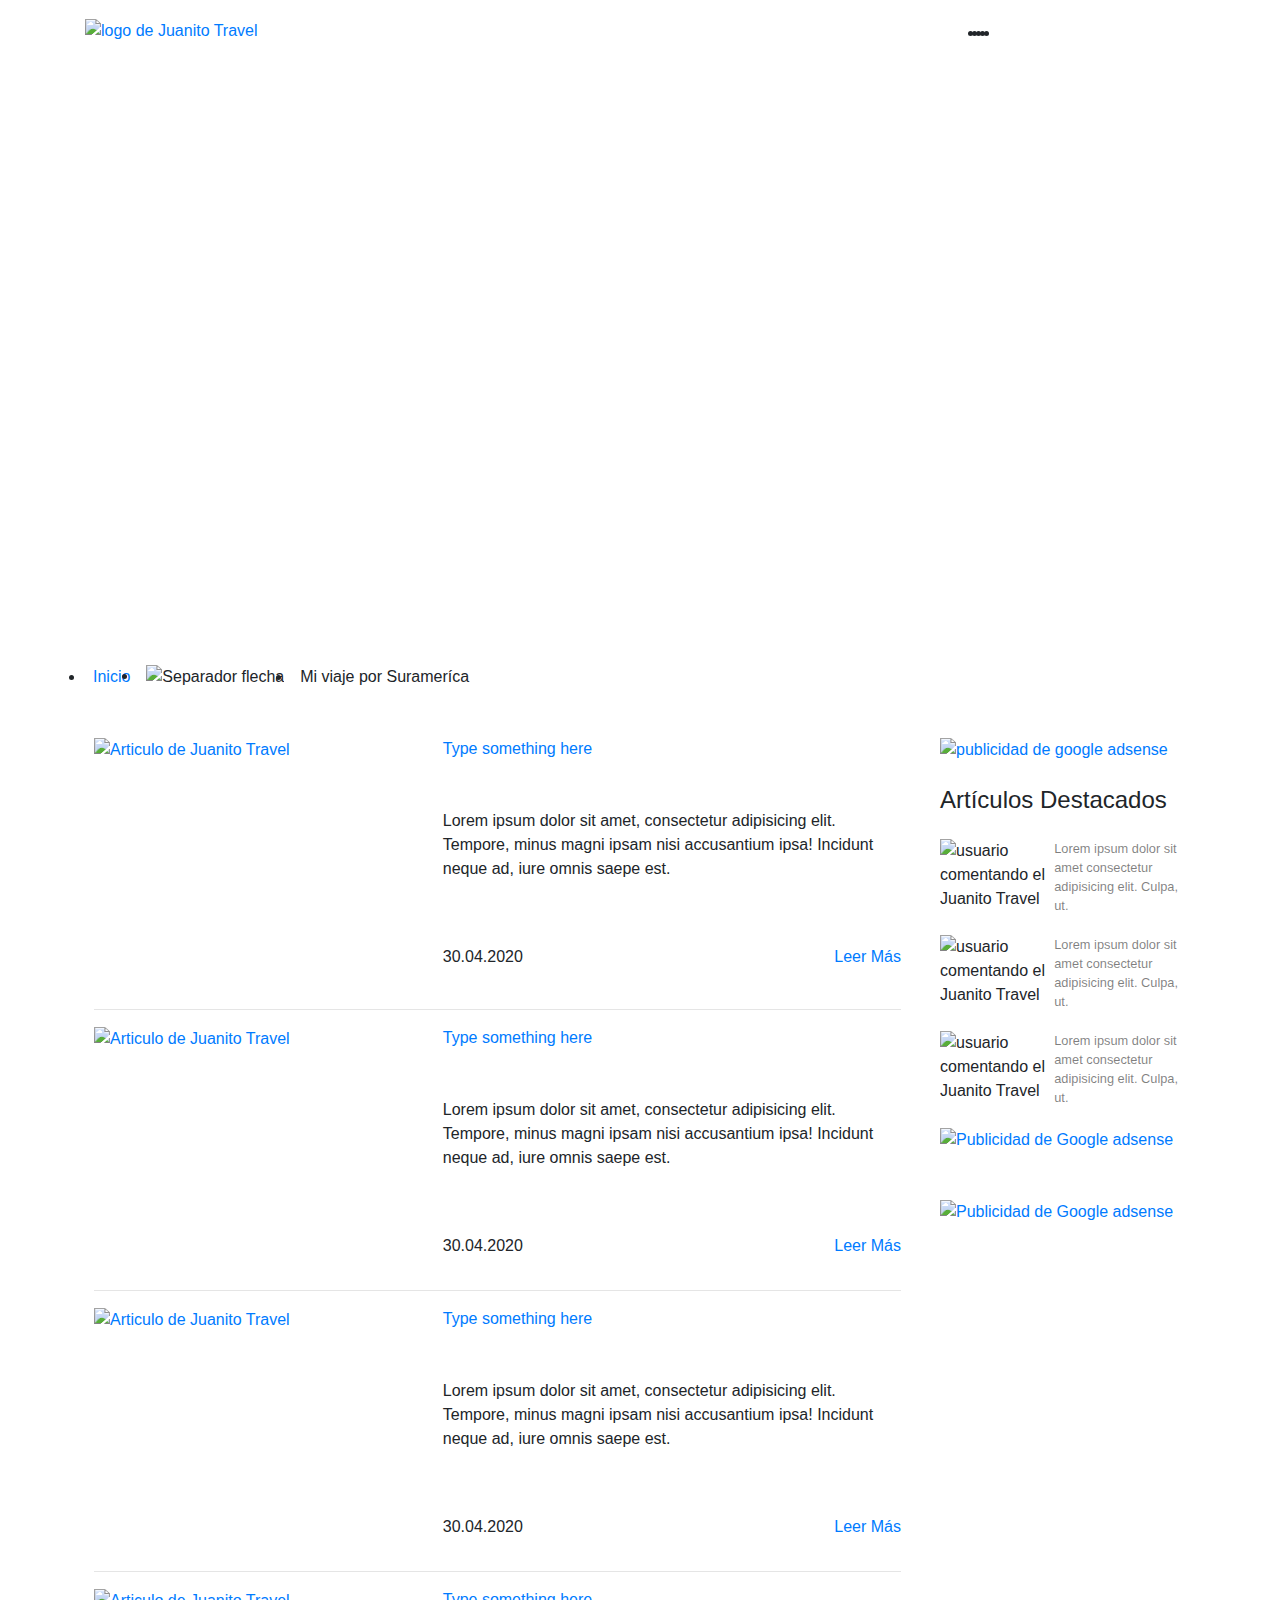
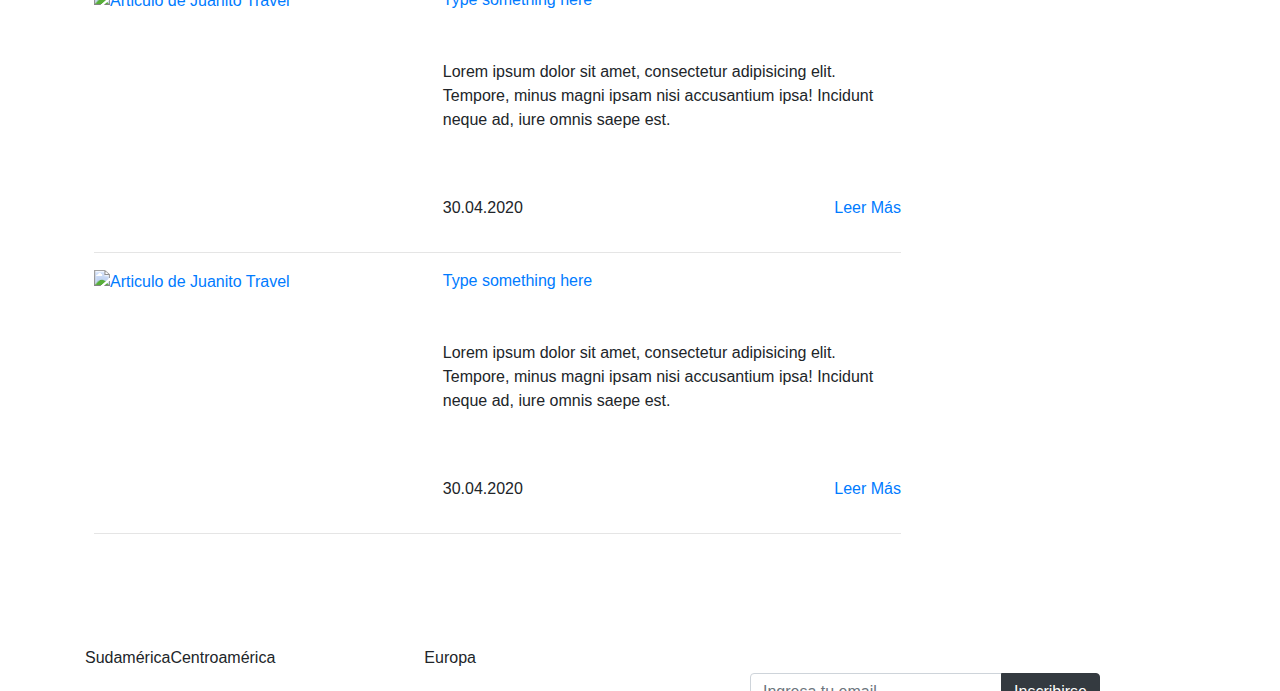
==== categoria.html @ 9dcd5833 "Agregando las secciones a la página categoria.html" ====
<!doctype html>
<html lang="es">
  <head>
    <meta charset="utf-8">
    <meta name="viewport" content="width=device-width, initial-scale=1, shrink-to-fit=no">

    <!-- BOOTSTRAP CSS -->
    <link rel="stylesheet" href="https://stackpath.bootstrapcdn.com/bootstrap/4.4.1/css/bootstrap.min.css" integrity="sha384-Vkoo8x4CGsO3+Hhxv8T/Q5PaXtkKtu6ug5TOeNV6gBiFeWPGFN9MuhOf23Q9Ifjh" crossorigin="anonymous">
    <!-- FUENTES DE GOOGLE FONTS -->
    <link href="https://fonts.googleapis.com/css2?family=Chewy&family=Open+Sans:wght@300;400&display=swap" rel="stylesheet">    
    <!-- ICONOS DE FONTAWESOME -->
    <link rel="stylesheet" href="https://use.fontawesome.com/releases/v5.6.0/css/all.css" integrity="sha384-aOkxzJ5uQz7WBObEZcHvV5JvRW3TUc2rNPA7pe3AwnsUohiw1Vj2Rgx2KSOkF5+h" crossorigin="anonymous">
    <!-- SWIPER - PARA EL SLIDER DE IMAGENES -->
    <link rel="stylesheet" href="css/swiper.min.css">
    <!-- UNIVERSAL PARALLAX -->
    <link rel="stylesheet" href="css/universal-parallax.css">
    <!-- ESTILOS PROPIOS -->
    <link rel="stylesheet" href="css/style.css">
    <!-- ICONO DE LA PÁGINA -->
    <link rel="icon" href="img/icono.jpg">
    <title>Juanito Travel | Categoría X</title>
  </head>
  <body id="cuerpo" class="">

    <!-- ENCABEZADO -->
    <header id="encabezado">
        <div class="container-fluid px-0">
           <div class="container">
               <div class="row align-items-center">
                   <!-- LOGO -->
                   <div class="col-10 col-md-8 col-lg-6">
                        <a href="index.html">
                            <img src="img/logotipo-negativo.png" alt="logo de Juanito Travel" class="img-fluid logotipo">
                        </a>
                   </div>
                   <!-- REDES SOCIALES -->
                   <div class="col-md-2 col-lg-4 p-3 redes d-none d-md-block">
                    <ul class="d-flex mb-0 justify-content-end">
                        <li>
                            <a href="#" target="_blank">
                                <i class="fab fa-facebook-f rounded-circle mr-1 lead text-white"></i>
                            </a>
                        </li>
                        <li>
                            <a href="#" target="_blank">
                                <i class="fab fa-instagram rounded-circle mr-1 lead text-white"></i>
                            </a>
                        </li>
                        <li>
                            <a href="#" target="_blank">
                                <i class="fab fa-twitter rounded-circle mr-1 lead text-white"></i>
                            </a>
                        </li>
                        <li>
                            <a href="#" target="_blank">
                                <i class="fab fa-youtube rounded-circle mr-1 lead text-white"></i>
                            </a>
                        </li>
                        <li>
                            <a href="#" target="_blank">
                                <i class="fab fa-snapchat-ghost rounded-circle mr-1 lead text-white"></i>
                            </a>
                        </li>
                    </ul>
                   </div>
                   <!-- BUSCADOR Y BOTÓN MENU-->
                   <div class="col-2 col-md-2 col-lg-2 px-3 py-2 d-flex justify-content-end align-items-center text-white">
                        <!-- BUSCADOR -->
                        <div class="buscador  d-none d-md-block">
                            <i class="fas fa-search lead mr-lg-5 mr-md-3" data-toggle="collapse" data-target="#buscador"></i>
                        </div>
                        <!-- BOTÓN MENU -->
                        <div class="botonMenu">
                            <i class="fas fa-bars lead"></i>
                        </div>
                   </div>
               </div>
               <!-- FORMULARIO DEL BUSCADOR -->
               <div class="row justify-content-end">
                   <div class="col-12 col-lg-6">
                        <div class="collapse" id="buscador">
                            <form action="#" id="formBuscador">
                                <div class="form-group">
                                    <label class="sr-only" for="buscar">Buscar</label>
                                    <div class="input-group mb-2 mr-sm-2">
                                        <input type="text" class="form-control" id="buscar" placeholder="Buscar...">
                                        <div class="input-group-prepend">
                                            <div class="input-group-text">
                                                <i class="fas fa-search text-white"></i>
                                            </div>
                                        </div>
                                    </div>
                                </div>
                            </form>
                        </div>
                   </div>
               </div>
           </div>
        </div>
    </header>

    <!-- ICONOS DE REDES SOCIALES PARA MOVIL -->
    <section id="redesSocialesMovil">
        <div class="redes d-block d-md-none">
            <ul class="d-flex p-0 py-2 mb-0 justify-content-center">
                <li>
                    <a href="#" target="_blank">
                        <i class="fab fa-facebook-f rounded-circle mr-3 mr-sm-4 lead text-white"></i>
                    </a>
                </li>
                <li>
                    <a href="#" target="_blank">
                        <i class="fab fa-instagram rounded-circle mr-3 mr-sm-4 lead text-white"></i>
                    </a>
                </li>
                <li>
                    <a href="#" target="_blank">
                        <i class="fab fa-twitter rounded-circle mr-3 mr-sm-4 lead text-white"></i>
                    </a>
                </li>
                <li>
                    <a href="#" target="_blank">
                        <i class="fab fa-youtube rounded-circle mr-3 mr-sm-4 lead text-white"></i>
                    </a>
                </li>
                <li>
                    <a href="#" target="_blank">
                        <i class="fab fa-snapchat-ghost rounded-circle mr-3 mr-sm-4 lead text-white"></i>
                    </a>
                </li>
            </ul>
        </div>
    </section>

    <!-- BANNER DE IMAGENES -->
    <section id="bannerParallax">
        <div class="parallax" data-parallax-image="img/bannerGrande01.jpg"></div>
        <div class="container-fluid h-100">
            <div class="row justify-content-center align-items-center h-100 text-white">
                <div class="col-12 text-center d-none d-md-block">
                    <h2 class="titulo mt-4 mt-lg-0">Watch how we work</h2>       
                    <p>Lorem ipsum dolor sit, amet consectetur adipisicing elit. Nisi voluptate porro atque.</p>             
                </div>
            </div>
        </div>
    </section>

    <!-- BUSCADOR PARA PANTALLAS MOVIL -->
    <section id="buscadorMovil" class="d-block d-md-none">
        <div class="container mt-3">
            <div class="row">
                <div class="col-12">
                    <form action="#" id="formBuscadorMovil">
                        <div class="form-group">
                            <label class="sr-only" for="buscar">Buscar</label>
                            <div class="input-group input-group-sm mb-2 mr-sm-2">
                                <input type="text" class="form-control" id="buscar" placeholder="Buscar...">
                                <div class="input-group-prepend">
                                    <div class="input-group-text">
                                        <i class="fas fa-search text-white"></i>
                                    </div>
                                </div>
                            </div>
                        </div>
                    </form>
                </div>
            </div>
        </div>
    </section>

    <!-- MENU PRINCIPAL -->
    <div id="menuPrincipal">
        <div class="container-fluid h-100">
            <div class="row h-100 align-items-center no-gutters">
                <div class="col-12">
                    <span class="btnClose text-white">X</span>
                    <nav class="menu d-flex flex-column text-center">
                        <ul class="list-unstyled mb-0">
                            <li>
                                <a href="categoria.html" class="text-white font-weight-light">Mi viaje por Sudamérica</a>
                            </li>
                            <li>
                                <a href="categoria.html" class="text-white font-weight-light">Mi viaje por Centroamérica</a>
                            </li>
                            <li>
                                <a href="categoria.html" class="text-white font-weight-light">Mi viaje por Norteamérica</a>
                            </li>
                            <li>
                                <a href="categoria.html" class="text-white font-weight-light">Mi viaje por Europa</a>
                            </li>
                            <li>
                                <a href="categoria.html" class="text-white font-weight-light">Mi viaje por Asia</a>
                            </li>
                            <li>
                                <a href="categoria.html" class="text-white font-weight-light">Mi viaje por Africa</a>
                            </li>
                            <li>
                                <a href="categoria.html" class="text-white font-weight-light">Mi viaje por Oceanía</a>
                            </li>
                        </ul>
                    </nav>
                </div>
            </div>
        </div>
    </div>


    <!-- ARTICULOS Y PUBLICIDAD -->
    <section id="articulosPublicidad" class="mb-5 mb-md-3 pb-4 pb-md-0 mt-3 mt-md-5">
        <div class="container">
            <!-- BREADCRUMB -->
            <div class="row">
                <div class="col-auto migaDePan">
                    <ul class="d-flex align-items-center mb-3 mb-md-5 px-0">
                        <li class="px-2">
                            <a href="index.html">Inicio</a>
                        </li>
                        <li class="px-2">
                            <img src="img/separador.png" alt="Separador flecha">
                        </li>
                        <li class="px-2">
                            Mi viaje por Surameríca
                        </li>
                    </ul>
                </div>
            </div>
            <div class="row">
                <!-- ARTICULOS -->
                <div class="col-12 col-md-8 col-lg-9 px-4">
                    <!-- ARTICULO 1 -->
                    <div class="row mb-4">
                        <div class="col-12 col-lg-5">
                            <a href="articulo.html" class="titulo d-block d-lg-none py-3">Type something here</a>
                            <p class="fecha d-block d-lg-none">30.04.2020</p>
                            <a href="articulo.html">
                                <img src="img/articulo06.png" alt="Articulo de Juanito Travel" class="img-fluid">
                            </a>
                        </div>
                        <div class="col-12 col-lg-7 contenidoArticulo">
                            <a href="articulo.html" class="titulo d-none d-lg-block">Type something here</a>
                            <p class="py-2 py-lg-5">Lorem ipsum dolor sit amet, consectetur adipisicing elit. Tempore, minus magni ipsam nisi accusantium ipsa! Incidunt neque ad, iure omnis saepe est.</p>
                            <a href="articulo.html" class="float-right">Leer Más</a>
                            <p class="fecha d-none d-lg-block">30.04.2020</p>
                        </div>
                    </div>

                    <hr class="separador">

                    <!-- ARTICULO 2 -->
                    <div class="row">
                        <div class="col-12 col-lg-5">
                            <a href="articulo.html" class="titulo d-block d-lg-none py-3">Type something here</a>
                            <p class="fecha d-block d-lg-none">30.04.2020</p>
                            <a href="articulo.html">
                                <img src="img/articulo07.png" alt="Articulo de Juanito Travel" class="img-fluid">
                            </a>
                        </div>
                        <div class="col-12 col-lg-7 contenidoArticulo">
                            <a href="articulo.html" class="titulo d-none d-lg-block">Type something here</a>
                            <p class="py-2 py-lg-5">Lorem ipsum dolor sit amet, consectetur adipisicing elit. Tempore, minus magni ipsam nisi accusantium ipsa! Incidunt neque ad, iure omnis saepe est.</p>
                            <a href="articulo.html" class="float-right">Leer Más</a>
                            <p class="fecha d-none d-lg-block">30.04.2020</p>
                        </div>
                    </div>

                    <hr class="separador">

                    <div class="row">
                        <div class="col-12">
                            <a href="#">
                                <img src="img/ad02.jpg" alt="Publicidad de Google adsense" class="img-fluid w-100 d-block d-lg-none">
                            </a>
                        </div>
                    </div>

                    <!-- ARTICULO 3 -->
                    <div class="row">
                        <div class="col-12 col-lg-5">
                            <a href="articulo.html" class="titulo d-block d-lg-none py-3">Type something here</a>
                            <p class="fecha d-block d-lg-none">30.04.2020</p>
                            <a href="articulo.html">
                                <img src="img/articulo08.png" alt="Articulo de Juanito Travel" class="img-fluid">
                            </a>
                        </div>
                        <div class="col-12 col-lg-7 contenidoArticulo">
                            <a href="articulo.html" class="titulo d-none d-lg-block">Type something here</a>
                            <p class="py-2 py-lg-5">Lorem ipsum dolor sit amet, consectetur adipisicing elit. Tempore, minus magni ipsam nisi accusantium ipsa! Incidunt neque ad, iure omnis saepe est.</p>
                            <a href="articulo.html" class="float-right">Leer Más</a>
                            <p class="fecha d-none d-lg-block">30.04.2020</p>
                        </div>
                    </div>

                    <hr class="separador">

                    <!-- ARTICULO 4 -->
                    <div class="row">
                        <div class="col-12 col-lg-5">
                            <a href="articulo.html" class="titulo d-block d-lg-none py-3">Type something here</a>
                            <p class="fecha d-block d-lg-none">30.04.2020</p>
                            <a href="articulo.html">
                                <img src="img/articulo09.png" alt="Articulo de Juanito Travel" class="img-fluid">
                            </a>
                        </div>
                        <div class="col-12 col-lg-7 contenidoArticulo">
                            <a href="articulo.html" class="titulo d-none d-lg-block">Type something here</a>
                            <p class="py-2 py-lg-5">Lorem ipsum dolor sit amet, consectetur adipisicing elit. Tempore, minus magni ipsam nisi accusantium ipsa! Incidunt neque ad, iure omnis saepe est.</p>
                            <a href="articulo.html" class="float-right">Leer Más</a>
                            <p class="fecha d-none d-lg-block">30.04.2020</p>
                        </div>
                    </div>

                    <hr class="separador">

                    <!-- ARTICULO 5 -->
                    <div class="row">
                        <div class="col-12 col-lg-5">
                            <a href="articulo.html" class="titulo d-block d-lg-none py-3">Type something here</a>
                            <p class="fecha d-block d-lg-none">30.04.2020</p>
                            <a href="articulo.html">
                                <img src="img/articulo10.png" alt="Articulo de Juanito Travel" class="img-fluid">
                            </a>
                        </div>
                        <div class="col-12 col-lg-7 contenidoArticulo">
                            <a href="articulo.html" class="titulo d-none d-lg-block">Type something here</a>
                            <p class="py-2 py-lg-5">Lorem ipsum dolor sit amet, consectetur adipisicing elit. Tempore, minus magni ipsam nisi accusantium ipsa! Incidunt neque ad, iure omnis saepe est.</p>
                            <a href="articulo.html" class="float-right">Leer Más</a>
                            <p class="fecha d-none d-lg-block">30.04.2020</p>
                        </div>
                    </div>

                    <hr class="separador">

                    <div class="row justify-content-center">
                        <div class="col-auto">
                            <ul id="pagination" class=""></ul>
                        </div>
                    </div>

                </div>
                <!-- PUBLICIDAD -->
                <div class="col-md-4 col-lg-3 d-none d-md-block">
                    <div class="row">
                        <div class="col-12 mb-4">
                            <a href="#">
                                <img src="img/ad03.png" alt="publicidad de google adsense" class="img-fluid">
                            </a>
                        </div>
                        <div class="col-12">
                            <h4 class="mb-4">Artículos Destacados</h4>
                            <div class="row no-gutters">
                                <div class="col-5 mb-4">
                                    <img src="img/com01.jpg" alt="usuario comentando el Juanito Travel" class="img-fluid">
                                </div>
                                <div class="col-7">
                                    <p class="small pl-2 mb-0 text-black-50">Lorem ipsum dolor sit amet consectetur adipisicing elit. Culpa, ut.</p>
                                </div>
                                <div class="col-5 mb-4">
                                    <img src="img/com02.jpg" alt="usuario comentando el Juanito Travel" class="img-fluid">
                                </div>
                                <div class="col-7">
                                    <p class="small pl-2 mb-0 text-black-50">Lorem ipsum dolor sit amet consectetur adipisicing elit. Culpa, ut.</p>
                                </div>
                                <div class="col-5 mb-4">
                                    <img src="img/com03.jpg" alt="usuario comentando el Juanito Travel" class="img-fluid">
                                </div>
                                <div class="col-7">
                                    <p class="small pl-2 mb-0 text-black-50">Lorem ipsum dolor sit amet consectetur adipisicing elit. Culpa, ut.</p>
                                </div>
                            </div>
                        </div>
                        <div class="col-12 mb-4">
                            <a href="#">
                                <img src="img/ad02.jpg" alt="Publicidad de Google adsense" class="img-fluid">
                            </a>
                        </div>
                        <div class="col-12 my-4">
                            <a href="#">
                                <img src="img/ad05.png" alt="Publicidad de Google adsense" class="img-fluid">
                            </a>
                        </div>
                    </div>
                </div>
            </div>
        </div>
    </section>

    <a href="#" id="scrollUp"></a>

    <!-- PIE DE PÁGINA -->
    <section id="pieDePagina" class="py-5 d-none d-md-block">
        <div class="container-lg">
            <div class="row align-items-center">
                <!-- GRID DE IMAGENES -->
                <div class="col-md-7 col-lg-6">
                    <div class="d-flex">

                        <div class="d-flex flex-column columna1">
                            <figure class="foto1">
                                <p class="py-1">Sudamérica</p>
                            </figure>
                            <figure class="foto2">
                                <p class="py-1">Africa</p>
                            </figure>
                            <figure class="d-block d-md-none foto6">
                                <p class="py-1">Asia</p>
                            </figure>
                        </div>
        
                        <div class="d-md-flex flex-column flex-fill columna2">
                            <div class="d-md-flex flex-fill">
                                <figure class="flex-fill foto3">
                                    <p class="py-1">Centroamérica</p>
                                </figure>
                                <figure class="flex-fill foto4">
                                    <p class="py-1">Europa</p>
                                </figure>
                            </div>
                            <figure class="flex-fill foto5">
                                <p class="py-1">Norteamérica</p>
                            </figure>
                        </div>
        
                    </div>
                </div>
                <!-- NEWLETTERS -->
                <div class="col-md-5 col-lg-6">
                    <div class="row justify-content-center">
                        <div class="col-12 col-lg-8">
                            <h3 class="text-white h6">Inscríbete en nuestro newletter:</h3>
                            <form action="#" id="formularioNewletter" class="my-4">
                                <div class="form-group">
                                    <div class="input-group">
                                        <input type="text" class="form-control" placeholder="Ingresa tu email" aria-label="" aria-describedby="basic-addon1">
                                        <div class="input-group-append">
                                        <a class="btn btn-dark" href="#">Inscribirse</a>
                                        </div>
                                    </div>
                                </div>
                            </form>
                            <div>
                                <ul class="d-flex p-0 py-2 mb-0">
                                    <li>
                                        <a href="#" target="_blank">
                                            <i class="fab fa-facebook-f rounded-circle mr-3 mr-sm-4 lead text-white"></i>
                                        </a>
                                    </li>
                                    <li>
                                        <a href="#" target="_blank">
                                            <i class="fab fa-instagram rounded-circle mr-3 mr-sm-4 lead text-white"></i>
                                        </a>
                                    </li>
                                    <li>
                                        <a href="#" target="_blank">
                                            <i class="fab fa-twitter rounded-circle mr-3 mr-sm-4 lead text-white"></i>
                                        </a>
                                    </li>
                                    <li>
                                        <a href="#" target="_blank">
                                            <i class="fab fa-youtube rounded-circle mr-3 mr-sm-4 lead text-white"></i>
                                        </a>
                                    </li>
                                    <li>
                                        <a href="#" target="_blank">
                                            <i class="fab fa-snapchat-ghost rounded-circle mr-3 mr-sm-4 lead text-white"></i>
                                        </a>
                                    </li>
                                </ul>
                            </div>
                        </div>
                    </div>
                </div>
            </div>
        </div>
    </section>
 
    <!-- SCRIPTS -->
    <script src="https://code.jquery.com/jquery-3.4.1.slim.min.js" integrity="sha384-J6qa4849blE2+poT4WnyKhv5vZF5SrPo0iEjwBvKU7imGFAV0wwj1yYfoRSJoZ+n" crossorigin="anonymous"></script>
    <script src="https://cdn.jsdelivr.net/npm/popper.js@1.16.0/dist/umd/popper.min.js" integrity="sha384-Q6E9RHvbIyZFJoft+2mJbHaEWldlvI9IOYy5n3zV9zzTtmI3UksdQRVvoxMfooAo" crossorigin="anonymous"></script>
    <script src="https://stackpath.bootstrapcdn.com/bootstrap/4.4.1/js/bootstrap.min.js" integrity="sha384-wfSDF2E50Y2D1uUdj0O3uMBJnjuUD4Ih7YwaYd1iqfktj0Uod8GCExl3Og8ifwB6" crossorigin="anonymous"></script>
    <!-- SWIPER - PARA EL SLIDER DE IMAGENES -->
    <script src="js/swiper.min.js"></script>
    <!-- jQuery Pagination plugin -->
    <script src="js/pagination.min.js"></script>
    <!-- UNIVERSAL PARALLAX -->
    <script src="js/universal-parallax.js"></script>

    <script src="js/scripts.js"></script>

    <script>
        /*
            PARA CONFIGURAR UNIVERSAL PARALLAX
        */
        new universalParallax().init({
            speed: 6.0
        });
    </script>
</body>
</html>
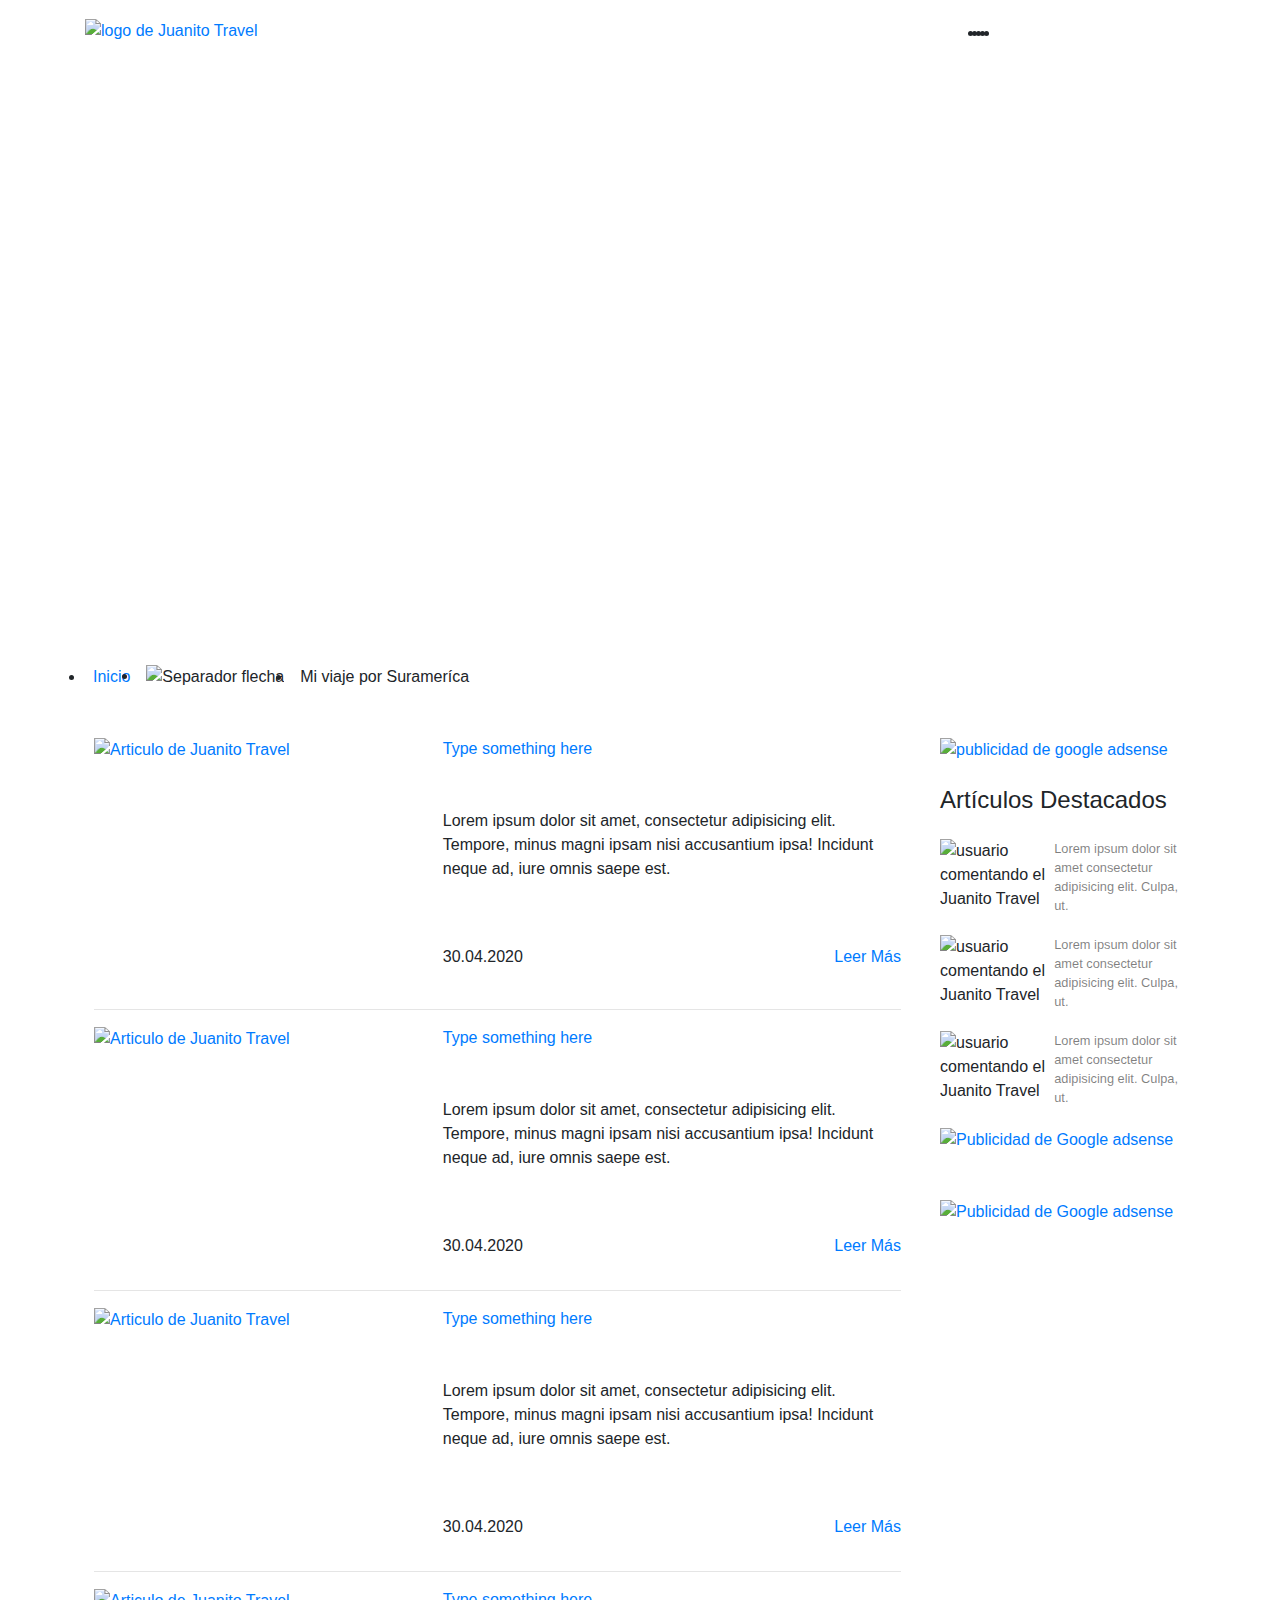
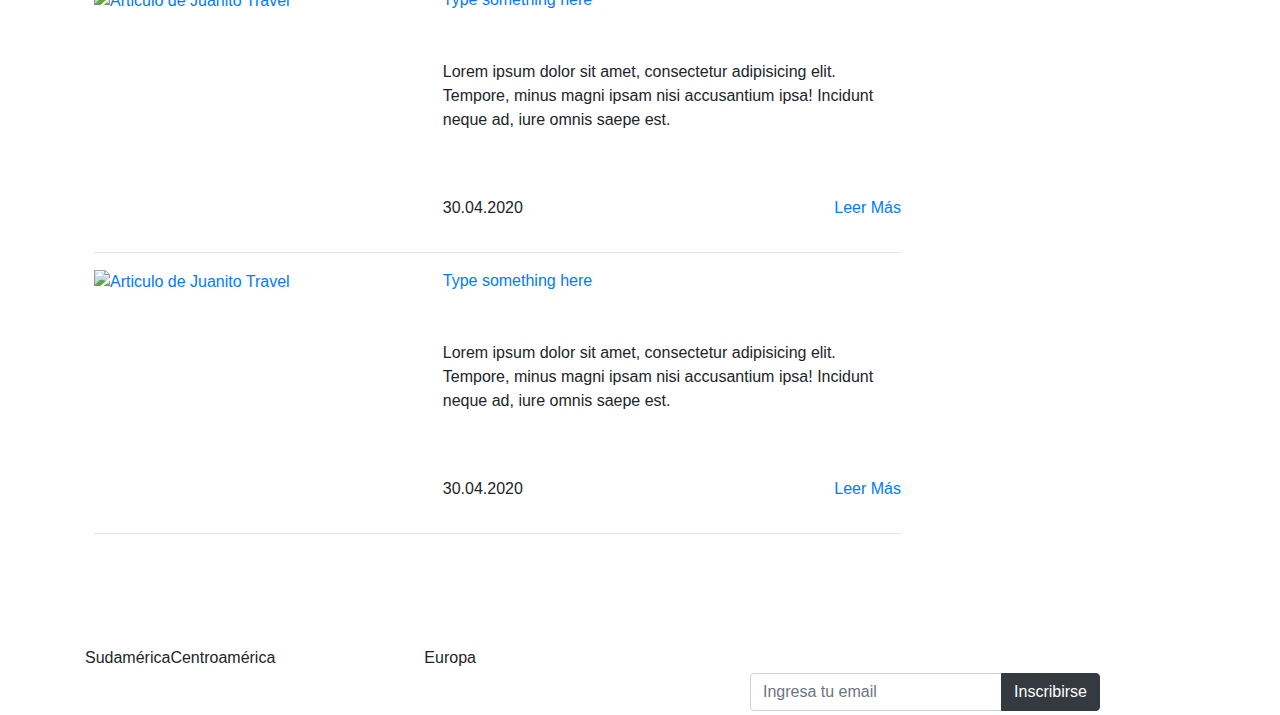
==== commit c59828fb: "Modificando el contenido html" ====
--- a/categoria.html
+++ b/categoria.html
@@ -15,7 +15,7 @@
     <!-- UNIVERSAL PARALLAX -->
     <link rel="stylesheet" href="css/universal-parallax.css">
     <!-- ESTILOS PROPIOS -->
-    <link rel="stylesheet" href="css/style.css">
+    <link rel="stylesheet" href="css/style.min.css">
     <!-- ICONO DE LA PÁGINA -->
     <link rel="icon" href="img/icono.jpg">
     <title>Juanito Travel | Categoría X</title>
@@ -387,7 +387,7 @@
     <a href="#" id="scrollUp"></a>
 
     <!-- PIE DE PÁGINA -->
-    <section id="pieDePagina" class="py-5 d-none d-md-block">
+    <section id="pieDePagina" class="pt-5 pb-3 d-none d-md-block">
         <div class="container-lg">
             <div class="row align-items-center">
                 <!-- GRID DE IMAGENES -->
@@ -469,6 +469,9 @@
                         </div>
                     </div>
                 </div>
+                <div class="col-12 mt-4">
+                    <h3 class="lead text-center text-white">Fernando Daniel Romano</h3>
+                </div>
             </div>
         </div>
     </section>
@@ -484,7 +487,7 @@
     <!-- UNIVERSAL PARALLAX -->
     <script src="js/universal-parallax.js"></script>
 
-    <script src="js/scripts.js"></script>
+    <script src="js/scripts.min.js"></script>
 
     <script>
         /*
